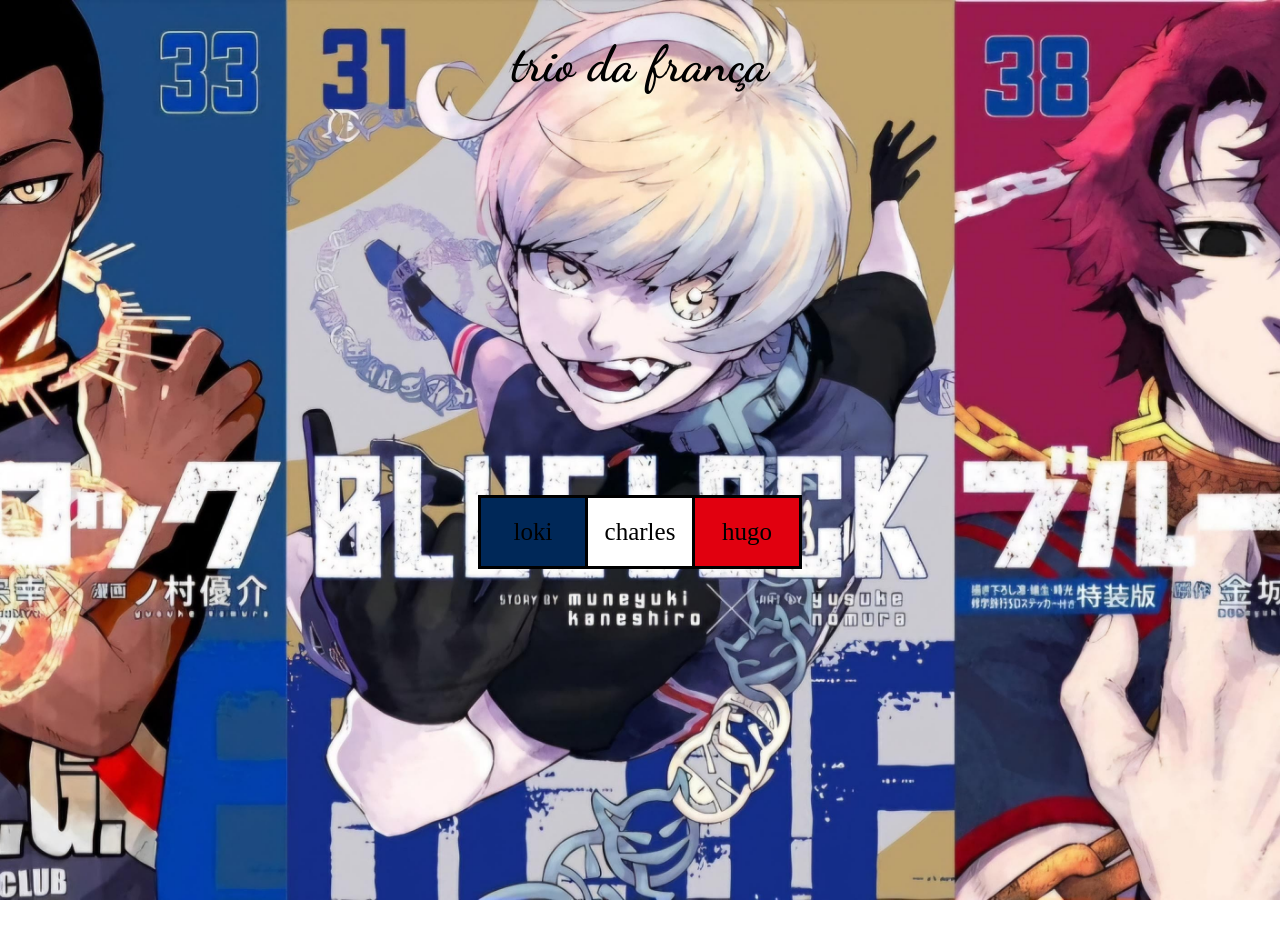
==== index.html @ a04e5154 "meu primeiro commit" ====
<!DOCTYPE html>
<html lang="pt-br">
<head>
    <meta charset="UTF-8">
    <meta name="viewport" content="width=device-width, initial-scale=1.0">
    <link rel="preconnect" href="https://fonts.googleapis.com">
    <link rel="preconnect" href="https://fonts.gstatic.com" crossorigin>
    <link href="https://fonts.googleapis.com/css2?family=Dancing+Script:wght@400..700&display=swap" rel="stylesheet">
    <link  rel="stylesheet" href="style.css">
    <title>trio da frança</title>
</head>

<body>

        <h1>trio da frança</h1>    
        <div class="espaco">
            <a class="triob" href="/estados/charles.html">charles</a>
            <a class="trioc" href="/estados/hugo.html">hugo</a>
            <a class="trioa" href="/estados/loki.html">loki</a>
        </div>
        
    
        
</body>

</html>
---- style.css ----
body {
        margin: 0;
        background-image: url('pxg\ \(1\).jpg');
        background-position: center;
        background-repeat: no-repeat;
        background-size: cover;
        text-align: center;
        background-attachment: fixed;
        overflow: hidden;
        height: 100vh;
    }

    .trioa {
        display: flex;
        justify-content: center;
        align-items: center;
        width: 100px;
        height: 64px;
        padding: 2px;
        text-decoration: none;
        font-family: Georgia, 'Times New Roman', Times, serif;
        background-color: #002858;
        border: 3px solid   #000;
        order: 1;
        color: #000;
        font-size: 25px;
    }

        .triob {
        display: flex;
        justify-content: center;
        align-items: center;
        width: 100px;
        height: 64px;
        padding: 2px;
        text-decoration: none;
        font-family: Georgia, 'Times New Roman', Times, serif;
        background-color: #FFFFFF; color: #000;
        border-top: 3px solid   #000;
        border-bottom: 3px  solid   #000;
        border-left: none;
        border-right: none;
        order: 2;
        font-size: 25px;
    }

        .trioc {
        display: flex;
        justify-content: center;
        align-items: center;
        width: 100px;
        height: 64px;
        padding: 2px;
        text-decoration: none;
        font-family: Georgia, 'Times New Roman', Times, serif;
        background-color: #E1000F; color: #000;
        border: 3px solid   #000;
        order: 3;
        font-size: 25px;
    }   

    h1 {
        font-family: "dancing script", cursive;
        color:  #000;
        text-align: center;
        font-size: 50px;
    }

    .espaco {
        align-items: center;
        display: flex;       
        justify-content: center;
        grid-template-columns: 1fr 1fr 1fr;
        height: 90vh;
        gap: 0;
    }
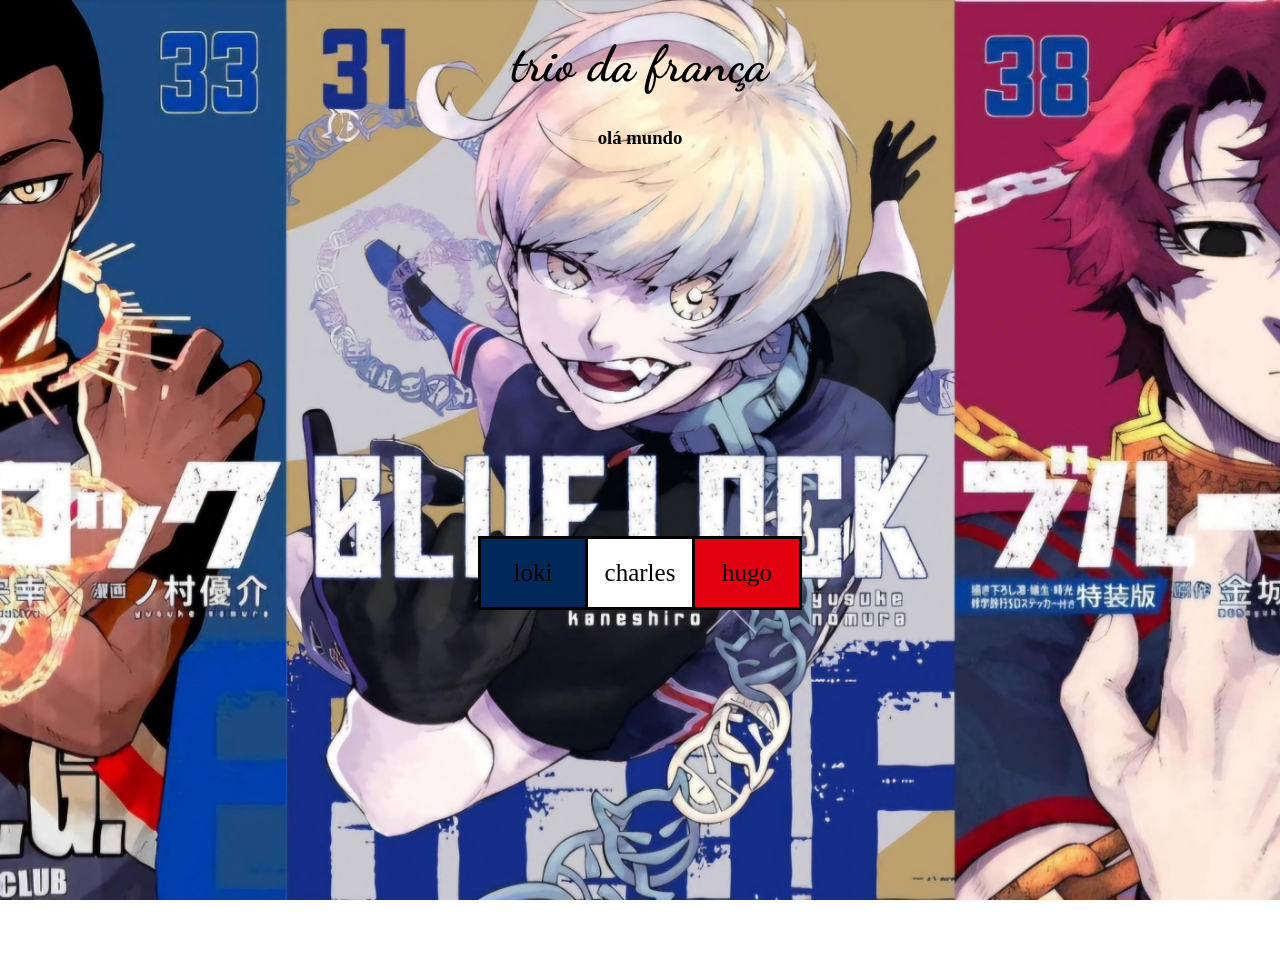
==== commit ae545a7f: "incluindo um parágrafo" ====
--- a/index.html
+++ b/index.html
@@ -12,7 +12,8 @@
 
 <body>
 
-        <h1>trio da frança</h1>    
+        <h1>trio da frança</h1>
+        <h3>olá mundo</h3>
         <div class="espaco">
             <a class="triob" href="/estados/charles.html">charles</a>
             <a class="trioc" href="/estados/hugo.html">hugo</a>
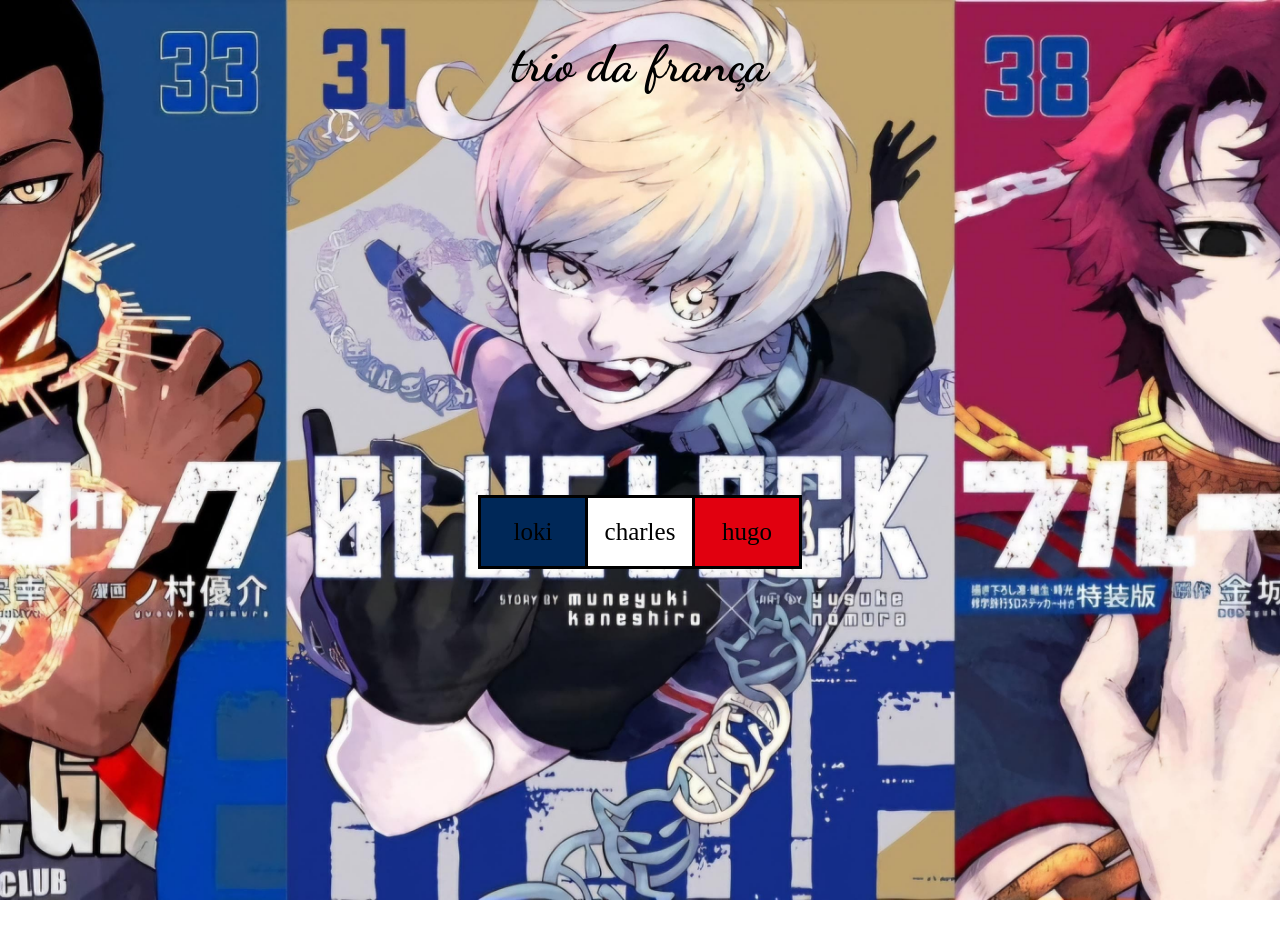
==== commit 00475ef0: "tirando o parágrafo" ====
--- a/index.html
+++ b/index.html
@@ -13,7 +13,6 @@
 <body>
 
         <h1>trio da frança</h1>
-        <h3>olá mundo</h3>
         <div class="espaco">
             <a class="triob" href="/estados/charles.html">charles</a>
             <a class="trioc" href="/estados/hugo.html">hugo</a>
